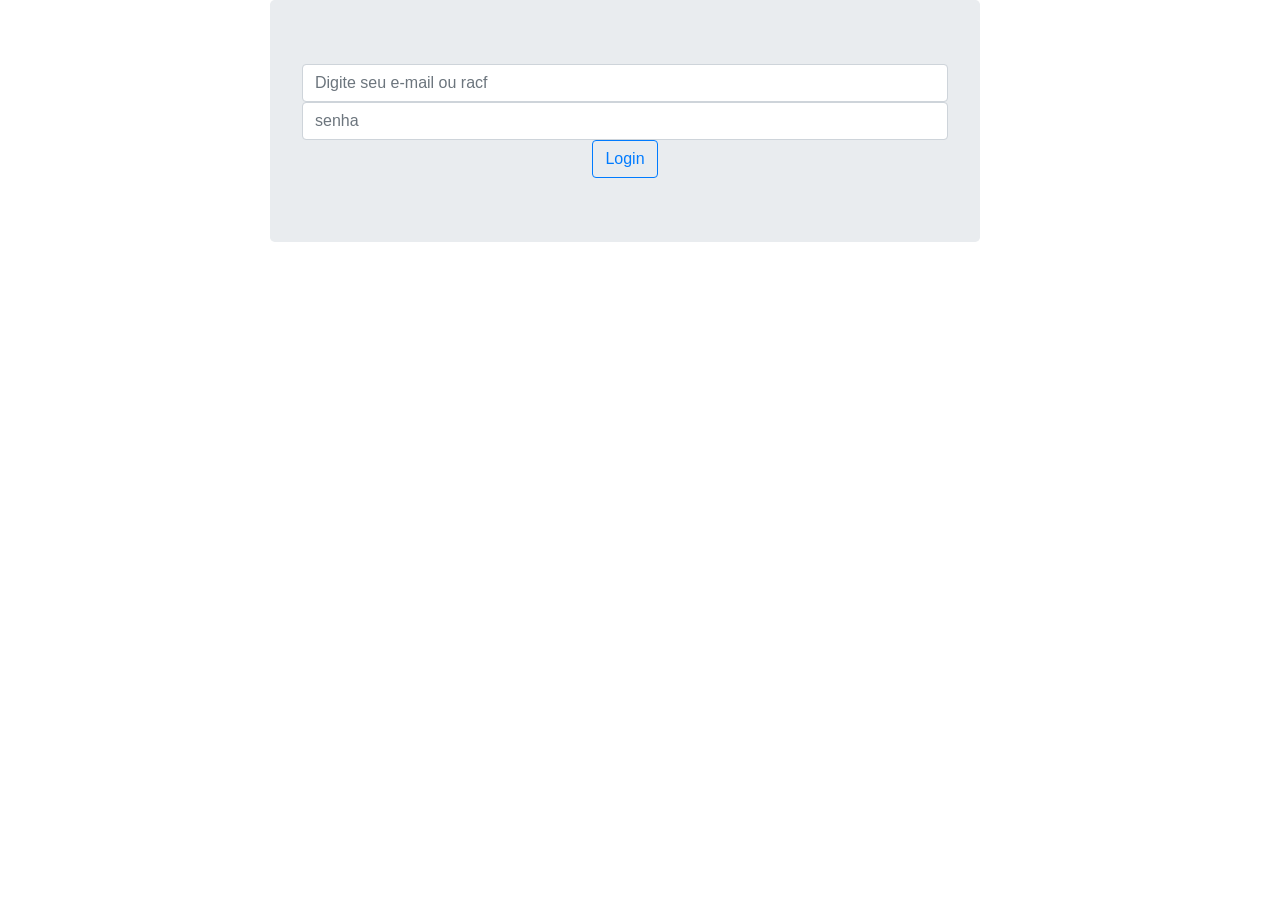
==== projFont-master/index.html @ d27aee97 "first commit" ====
<!DOCTYPE html>
<html lang="en">

<head>
    <meta charset="UTF-8">
    <meta name="viewport" content="width=device-width, initial-scale=1.0">
    <link rel="stylesheet" href="https://stackpath.bootstrapcdn.com/bootstrap/4.5.0/css/bootstrap.min.css"
        integrity="sha384-9aIt2nRpC12Uk9gS9baDl411NQApFmC26EwAOH8WgZl5MYYxFfc+NcPb1dKGj7Sk" crossorigin="anonymous">

    <link rel="stylesheet" href="/css/estilo.css">

    <script type="text/javascript" src="/js/login.js"></script>

    <title>Login</title>
</head>

<body>
    <div class="container d-flex h-100">
        <div class="row align-items-center w-100">
            <div class="col-8 mx-auto">
                <div class="jumbotron">
                    <div class="row">
                        <div class="col-md-12">
                            <div class="text-center" id="msgError"></div>
                        </div>
                    </div>
                    <form>
                        <input type="text" class="form-control" placeholder="Digite seu e-mail ou racf" id="txtLogin">
                        <input type="password" class="form-control" placeholder="senha" id="txtSenha">
                        <div class="col text-center">
                            <button type="submit" class="btn btn-outline-primary" onclick="autenticar(event)">Login</button>
                        </div>
                    </form>
                </div>
            </div>
        </div>


    </div>
</body>

</html>
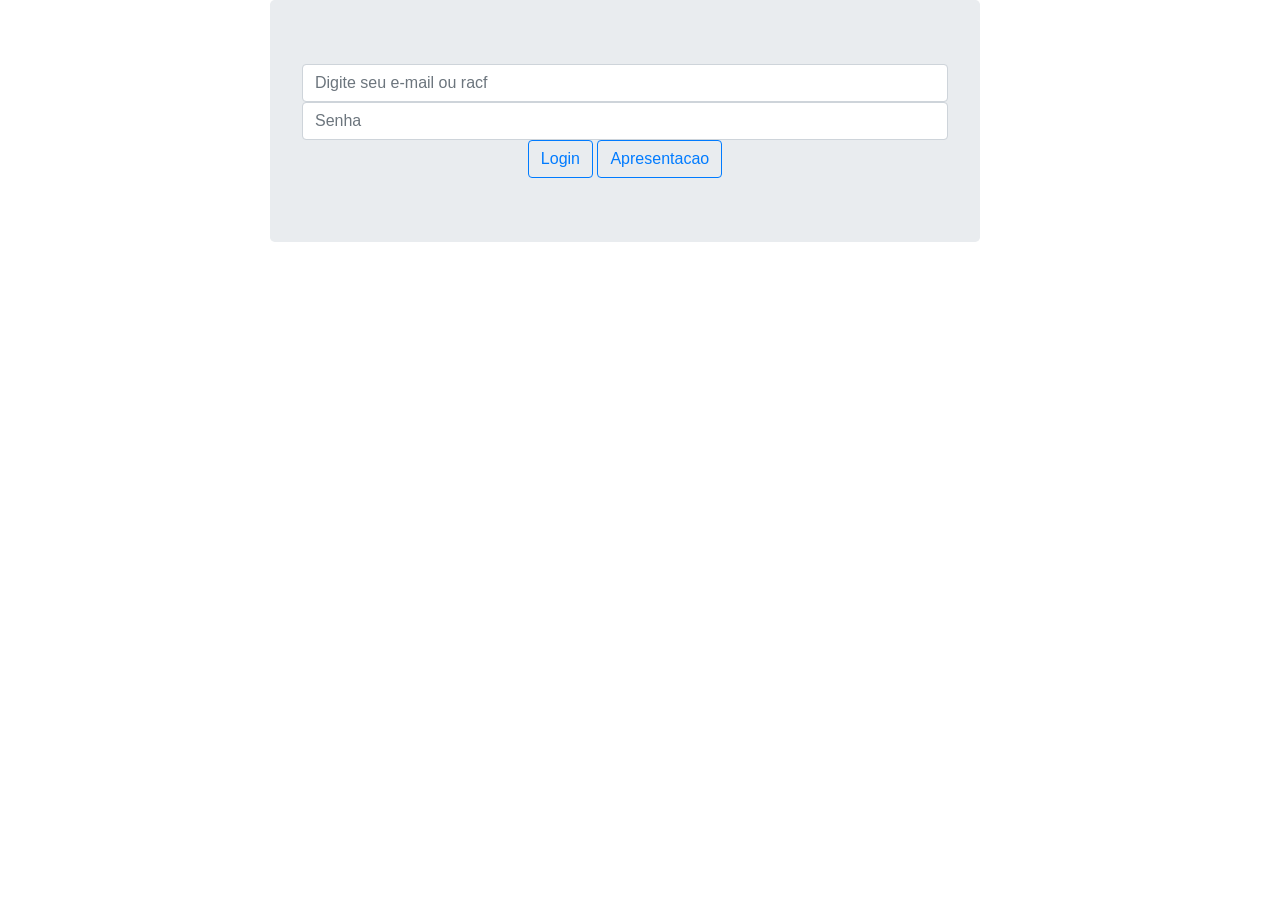
==== commit d52c2c23: "pagina de apresentacao" ====
--- a/projFont-master/index.html
+++ b/projFont-master/index.html
@@ -26,9 +26,10 @@
                     </div>
                     <form>
                         <input type="text" class="form-control" placeholder="Digite seu e-mail ou racf" id="txtLogin">
-                        <input type="password" class="form-control" placeholder="senha" id="txtSenha">
+                        <input type="password" class="form-control" placeholder="Senha" id="txtSenha">
                         <div class="col text-center">
                             <button type="submit" class="btn btn-outline-primary" onclick="autenticar(event)">Login</button>
+                            <button type="submit" class="btn btn-outline-primary" onclick="apresentar(event)">Apresentacao</button>
                         </div>
                     </form>
                 </div>
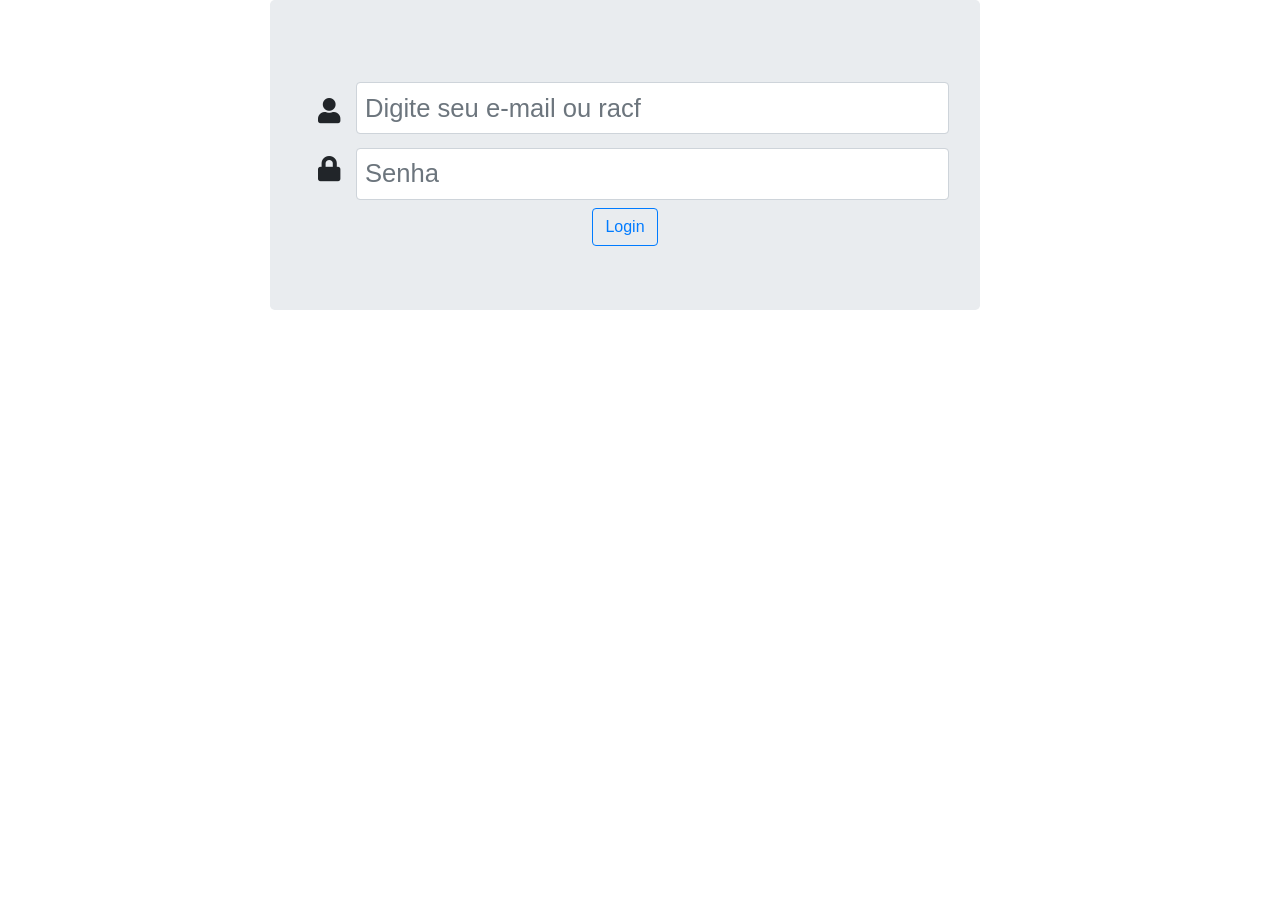
==== commit 8afbe6b7: "Final" ====
--- a/projFont-master/index.html
+++ b/projFont-master/index.html
@@ -8,6 +8,8 @@
         integrity="sha384-9aIt2nRpC12Uk9gS9baDl411NQApFmC26EwAOH8WgZl5MYYxFfc+NcPb1dKGj7Sk" crossorigin="anonymous">
 
     <link rel="stylesheet" href="/css/estilo.css">
+
+    <link rel="stylesheet" href="https://use.fontawesome.com/releases/v5.7.0/css/all.css" integrity="sha384-lZN37f5QGtY3VHgisS14W3ExzMWZxybE1SJSEsQp9S+oqd12jhcu+A56Ebc1zFSJ" crossorigin="anonymous">
 
     <script type="text/javascript" src="/js/login.js"></script>
 
@@ -21,15 +23,24 @@
                 <div class="jumbotron">
                     <div class="row">
                         <div class="col-md-12">
-                            <div class="text-center" id="msgError"></div>
+                            <div class="text-center" id="msgError" style="font-weight: bold; color: red; margin-bottom: 2vh;"></div>
                         </div>
                     </div>
                     <form>
-                        <input type="text" class="form-control" placeholder="Digite seu e-mail ou racf" id="txtLogin">
-                        <input type="password" class="form-control" placeholder="Senha" id="txtSenha">
+                        <div class="input-group-prepend">
+                            <i class="fas fa-user p-3" style="font-size: 2vw;"></i>
+                            <input type="text" class="form-control p-2 m-0" placeholder="Digite seu e-mail ou racf"
+                                id="txtLogin" style="font-size: 2vw;">
+                        </div>
+                        <div class="input-group-prepend">
+                            <i class="fas fa-lock p-3" style="font-size: 2vw;"></i>
+                            <input type="password" class="form-control p-2 m-0 mt-2" placeholder="Senha" id="txtSenha"
+                                style="font-size: 2vw;">
+                        </div>
                         <div class="col text-center">
-                            <button type="submit" class="btn btn-outline-primary" onclick="autenticar(event)">Login</button>
-                            <button type="submit" class="btn btn-outline-primary" onclick="apresentar(event)">Apresentacao</button>
+                            <button type="submit" class="btn btn-outline-primary m-0 mt-2"
+                                onclick="autenticar(event)">Login</value="Login" button style="font-size: 3em;">
+                                <!-- <button type="submit" class="btn btn-outline-primary" onclick="apresentar(event)">Apresentacao</button> -->
                         </div>
                     </form>
                 </div>
